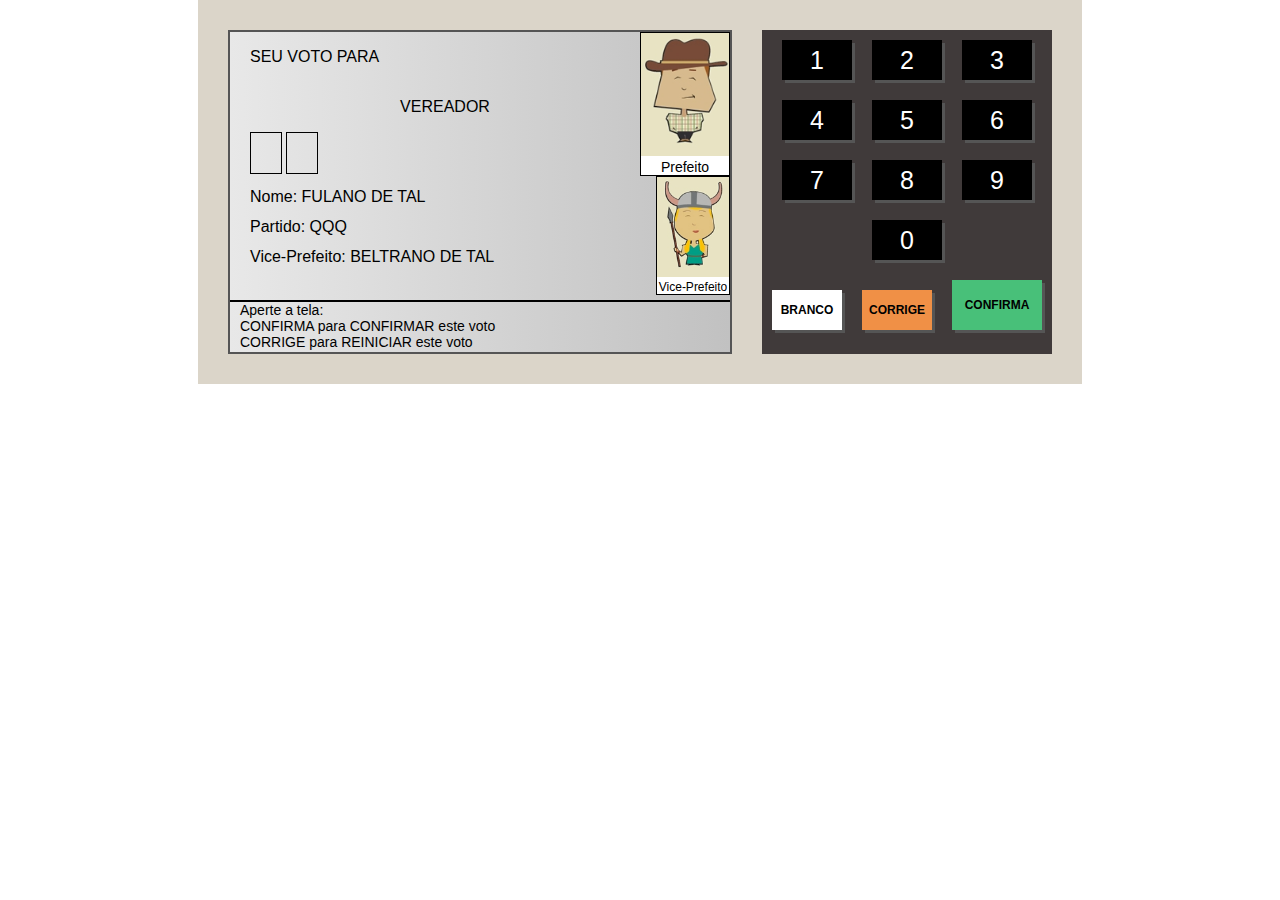
==== sistemaEleicaoOnline/projetoUrna/index.html @ 296e7404 "Adicionando pastas do projeto" ====
<!DOCTYPE html>
<html lang="pt-BR">
<head>
    <meta charset="UTF-8">
    <meta name="viewport" content="width=device-width, initial-scale=1.0">
    <title>Urna Eletrônica</title>
    <link rel="stylesheet" href="style.css" />
</head>
<body>
    <div class="urna">
        <div class="tela">
            <div class="d-1">
                <div class="d-1-left">
                    <div class="d-1-1">
                        <span>SEU VOTO PARA</span>
                    </div>
                    <div class="d-1-2">
                        <span>VEREADOR</span>
                    </div>
                    <div class="d-1-3">
                        <div class="numero pisca"></div>
                        <div class="numero"></div>
                    </div>
                    <div class="d-1-4">
                        Nome: FULANO DE TAL<br/>
                        Partido: QQQ<br/>
                        Vice-Prefeito: BELTRANO DE TAL
                    </div>
                </div>
                <div class="d-1-right">
                    <div class="d-1-image">
                        <img src="images/84.jpg" alt="" />
                        Prefeito
                    </div>
                    <div class="d-1-image small">
                        <img src="images/84_2.jpg" alt="" />
                        Vice-Prefeito
                    </div>
                </div>
            </div>
            <div class="d-2">
                Aperte a tela:<br/>
                CONFIRMA para CONFIRMAR este voto<br/>
                CORRIGE para REINICIAR este voto
            </div>
        </div>
        <div class="teclado">
            <div class="teclado--linha">
                <div class="teclado--botao" onclick="clicou('1')">1</div>
                <div class="teclado--botao" onclick="clicou('2')">2</div>
                <div class="teclado--botao" onclick="clicou('3')">3</div>
            </div>
            <div class="teclado--linha">
                <div class="teclado--botao" onclick="clicou('4')">4</div>
                <div class="teclado--botao" onclick="clicou('5')">5</div>
                <div class="teclado--botao" onclick="clicou('6')">6</div>
            </div>
            <div class="teclado--linha">
                <div class="teclado--botao" onclick="clicou('7')">7</div>
                <div class="teclado--botao" onclick="clicou('8')">8</div>
                <div class="teclado--botao" onclick="clicou('9')">9</div>
            </div>
            <div class="teclado--linha">
                <div class="teclado--botao" onclick="clicou('0')">0</div>
            </div>
            <div class="teclado--linha">
                <div class="teclado--botao botao--branco" onclick="branco()">BRANCO</div>
                <div class="teclado--botao botao--corrige" onclick="corrige()">CORRIGE</div>
                <div class="teclado--botao botao--confirma" onclick="confirma()">CONFIRMA</div>
            </div>
        </div>
    </div>

    <script src="etapas.js"></script>
    <script src="script.js"></script>
</body>
</html>
---- sistemaEleicaoOnline/projetoUrna/style.css ----
@keyframes pisca {
    0% { opacity: 0.2; }
    50% { opacity: 1; }
    100% { opacity: 0.2; }
}

body {
    margin: 0;
    display: flex;
    justify-content: center;
    align-items: center;
    font-family: Arial, Helvetica, sans-serif;
}

.urna {
    background-color: #dbd5c9;
    padding: 30px;
    display: flex;
}
.tela {
    width: 500px;
    height: 320px;
    background: linear-gradient(to right, #E8E8E8, #C1C1C1);
    border: 2px solid #555;
    display: flex;
    flex-direction: column;
}
.teclado {
    margin-left: 30px;
    background-color: #403A3A;
}
.teclado--linha {
    display: flex;
    justify-content: center;
    align-items: flex-end;
}
.teclado--botao {
    width: 70px;
    height: 40px;
    background-color: #000;
    color: #FFF;
    font-size: 25px;
    display: flex;
    justify-content: center;
    align-items: center;
    margin: 10px;
    cursor: pointer;
    box-shadow: 3px 3px 0px #555;
}
.botao--branco {
    background-color: #FFF;
    color: #000;
    font-size: 12px;
    font-weight: bold;
}
.botao--corrige {
    background-color: #F09046;
    color: #000;
    font-size: 12px;
    font-weight: bold;
}
.botao--confirma {
    background-color: #48C079;
    color: #000;
    font-size: 12px;
    width: 90px;
    height: 50px;
    font-weight: bold;
}


.d-1 {
    flex: 1;
    display: flex;
}
.d-1-left {
    flex: 1;
    display: flex;
    flex-direction: column;
    padding-left: 20px;
}
.d-1-1 {
    height: 50px;
    display: flex;
    align-items: center;
}
.d-1-2 {
    height: 50px;
    display: flex;
    align-items: center;
    justify-content: center;
}
.d-1-3 {
    height: 50px;
}
.numero {
    display: inline-block;
    width: 30px;
    height: 40px;
    border: 1px solid #000;
    text-align: center;
    line-height: 40px;
    font-size: 25px;
}
.pisca {
    animation-name: pisca;
    animation-duration: 1s;
    animation-iteration-count: infinite;
}
.d-1-4 {
    flex: 1;
    line-height: 30px;
}

.d-1-right {
    width: 90px;
    display: flex;
    flex-direction: column;
    align-items: flex-end;
}
.d-1-image {
    border: 1px solid #000;
    background-color: #FFF;
    text-align: center;
    font-size: 14px;
}
.d-1-image img {
    width: 100%;
}
.d-1-image.small {
    width: 80%;
    font-size: 12px;
}


.d-2 {
    height: 50px;
    font-size: 14px;
    border-top: 2px solid #000;
    padding-left: 10px;
}

.aviso--grande {
    font-size: 40px;
    font-weight: bold;
}
.aviso--gigante {
    font-size: 70px;
    font-weight: bold;
    flex: 1;
    display: flex;
    justify-content: center;
    align-items: center;
}
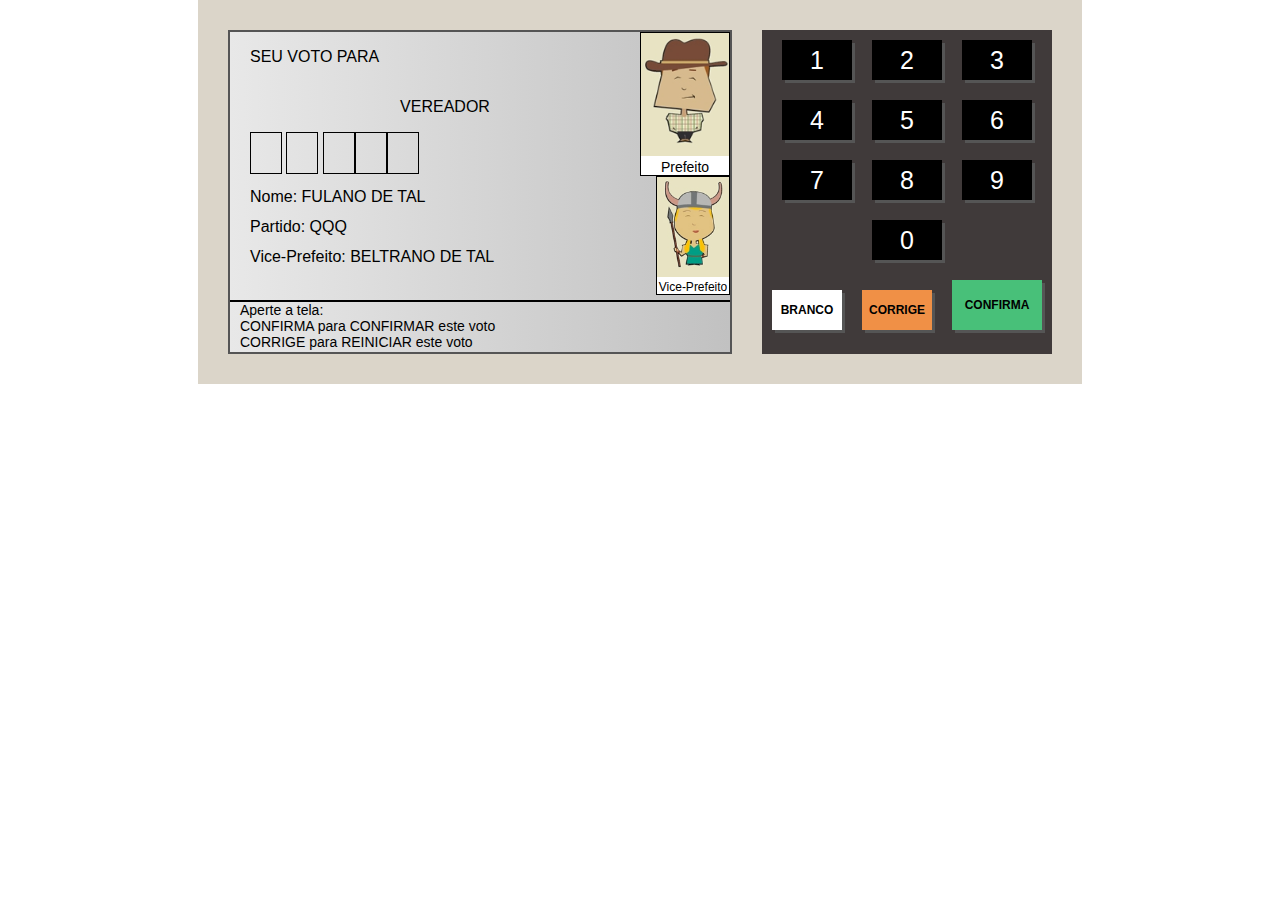
==== commit 8a2c94e2: "Adicionando os cinco quadrados do vereador" ====
--- a/sistemaEleicaoOnline/projetoUrna/index.html
+++ b/sistemaEleicaoOnline/projetoUrna/index.html
@@ -71,7 +71,7 @@
         </div>
     </div>
 
-    <script src="etapas.js"></script>
-    <script src="script.js"></script>
+   <!-- <script src="etapas.js"></script>-->
+    <script src="scripts.js"></script>
 </body>
 </html>